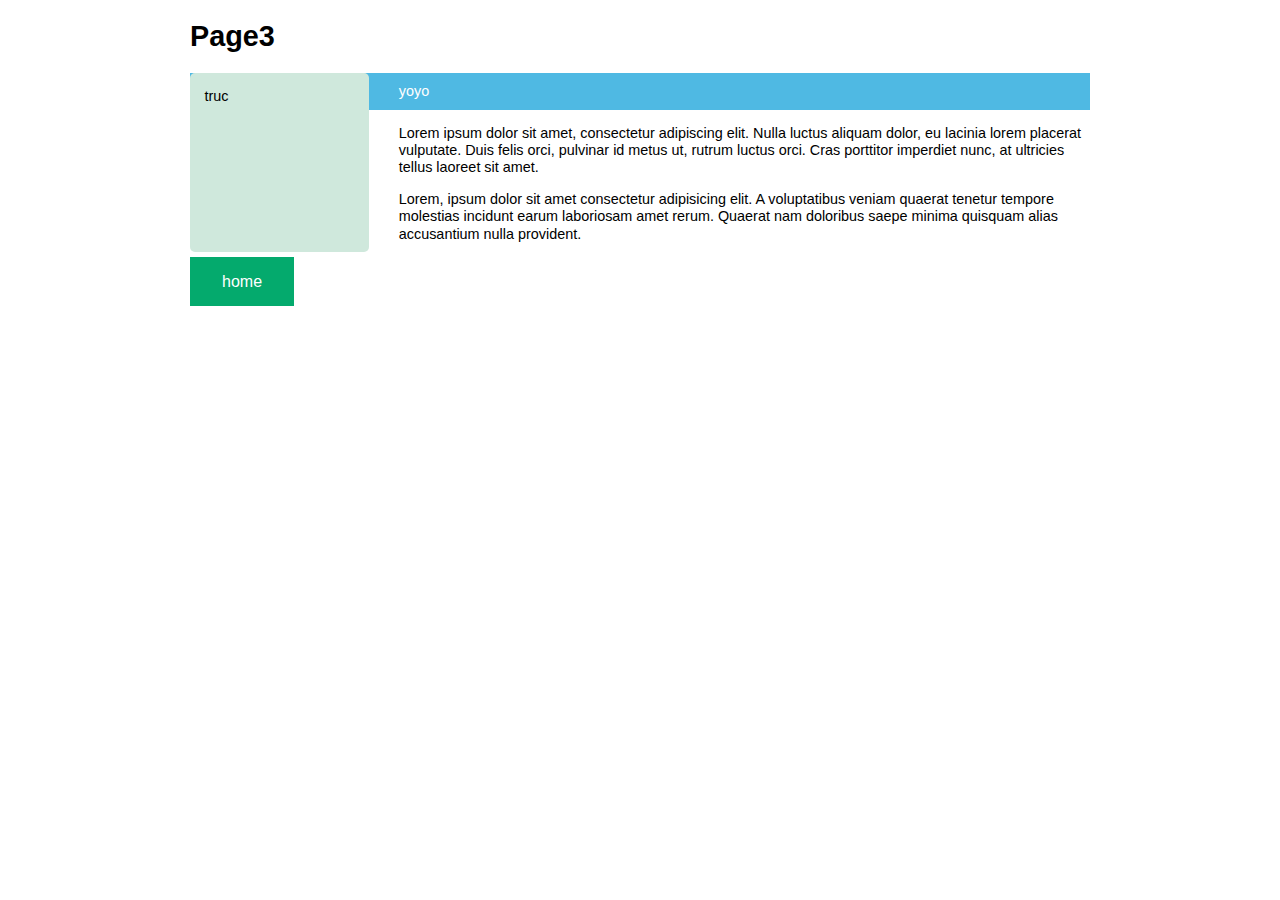
==== page3.html @ d58ba946 "button ok" ====
<!DOCTYPE html>
<html lang="en">
<head>
<h1> Page3</h1>
<div class="box">truc</div>
<div class="special">yoyo</div>

<p>
    Lorem ipsum dolor sit amet, consectetur adipiscing elit. Nulla luctus aliquam
    dolor, eu lacinia lorem placerat vulputate. Duis felis orci, pulvinar id metus
    ut, rutrum luctus orci. Cras porttitor imperdiet nunc, at ultricies tellus
    laoreet sit amet.
</p>

<p>
    Lorem, ipsum dolor sit amet consectetur adipisicing elit. A voluptatibus veniam quaerat
     tenetur tempore molestias incidunt earum laboriosam amet rerum. Quaerat nam doloribus 
     saepe minima quisquam alias accusantium nulla provident.
</p>

</head>
<body>
<a href="sandbox.html" class="button" >home</a>
</body>
    <style>
    body {
    width: 100%;
    max-width: 900px;
    margin: 0 auto;
    font:
        0.9em/1.2 Arial,
        Helvetica,
        sans-serif;
        }

    .box {
  float: left;
  margin-right: 30px;     
  width: 150px;
  height: 150px;
  border-radius: 5px;
  background-color: rgb(207, 232, 220);
  padding: 1em;
    } 
    .special {
    background-color: rgb(79, 185, 227);
    padding: 10px;
    color: #fff;}
    
    .button{
    background-color: #04AA6D; /* Green */
    border: none;
    color: white;
    padding: 15px 32px;
    text-align: center;
    text-decoration: none;
    display: inline-block;
    font-size: 16px;
    

    }


    </style>
</body>
</html>
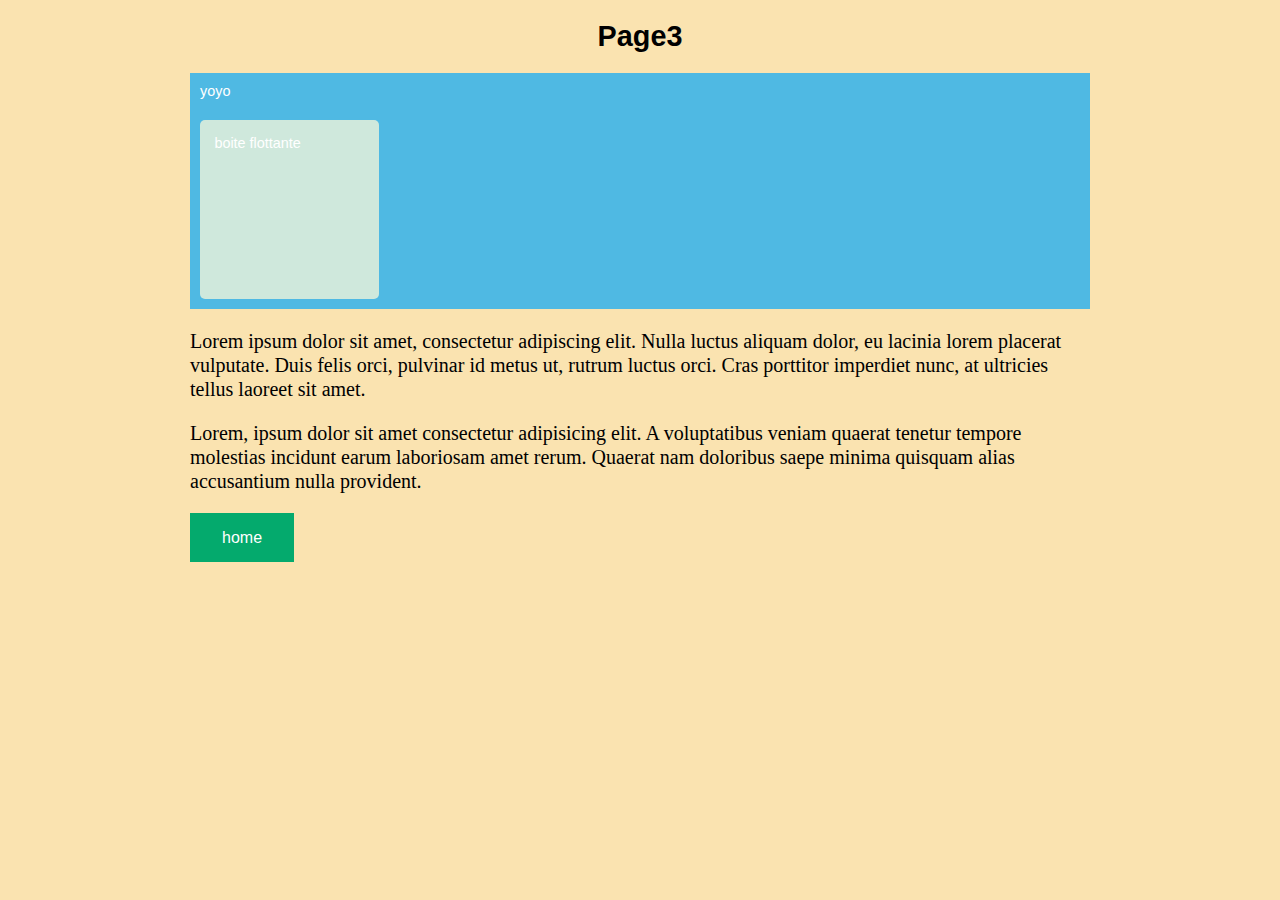
==== commit 3f279ec5: "flex box version" ====
--- a/page3.html
+++ b/page3.html
@@ -2,9 +2,11 @@
 <html lang="en">
 <head>
 <h1> Page3</h1>
-<div class="box">truc</div>
 <div class="special">yoyo</div>
-
+<!-- <div class = "clered"></div> -->
+<div class=" wrapper">
+    <div class = "box">boite flottante</div>
+</div>
 <p>
     Lorem ipsum dolor sit amet, consectetur adipiscing elit. Nulla luctus aliquam
     dolor, eu lacinia lorem placerat vulputate. Duis felis orci, pulvinar id metus
@@ -17,50 +19,9 @@
      tenetur tempore molestias incidunt earum laboriosam amet rerum. Quaerat nam doloribus 
      saepe minima quisquam alias accusantium nulla provident.
 </p>
-
+<link rel="stylesheet" href="styles.css">
 </head>
 <body>
 <a href="sandbox.html" class="button" >home</a>
 </body>
-    <style>
-    body {
-    width: 100%;
-    max-width: 900px;
-    margin: 0 auto;
-    font:
-        0.9em/1.2 Arial,
-        Helvetica,
-        sans-serif;
-        }
-
-    .box {
-  float: left;
-  margin-right: 30px;     
-  width: 150px;
-  height: 150px;
-  border-radius: 5px;
-  background-color: rgb(207, 232, 220);
-  padding: 1em;
-    } 
-    .special {
-    background-color: rgb(79, 185, 227);
-    padding: 10px;
-    color: #fff;}
-    
-    .button{
-    background-color: #04AA6D; /* Green */
-    border: none;
-    color: white;
-    padding: 15px 32px;
-    text-align: center;
-    text-decoration: none;
-    display: inline-block;
-    font-size: 16px;
-    
-
-    }
-
-
-    </style>
-</body>
 </html>--- a/styles.css
+++ b/styles.css
@@ -0,0 +1,61 @@
+
+h1 {
+    text-align: center;
+  }
+
+  p {
+    font-family: verdana;
+    font-size: 20px;
+  }
+
+  
+body {
+width: 100%;
+max-width: 900px;
+margin: 0 auto;
+font:
+    0.9em/1.2 Arial,
+    Helvetica,
+    sans-serif;
+background-color: rgb(250,227,176);
+}
+
+.box {
+float: left;
+margin-right: 30px;     
+width: 150px;
+height: 150px;
+border-radius: 5px;
+background-color: rgb(207, 232, 220);
+padding: 1em;
+} 
+.special {
+background-color: rgb(79, 185, 227);
+padding: 10px;
+color: #fff;}
+
+.button{
+background-color: #04AA6D; /* Green */
+border: none;
+color: white;
+padding: 15px 32px;
+text-align: center;
+text-decoration: none;
+display: inline-block;
+font-size: 16px;
+}
+
+/* .clered{
+    clear: both;
+} */
+.wrapper {
+    background-color:  rgb(79, 185, 227);
+    padding: 10px;
+    color: #fff;
+    display: flow-root;
+}
+.wrapper::after{
+    content: "";
+    clear: both;
+    display: block;
+}